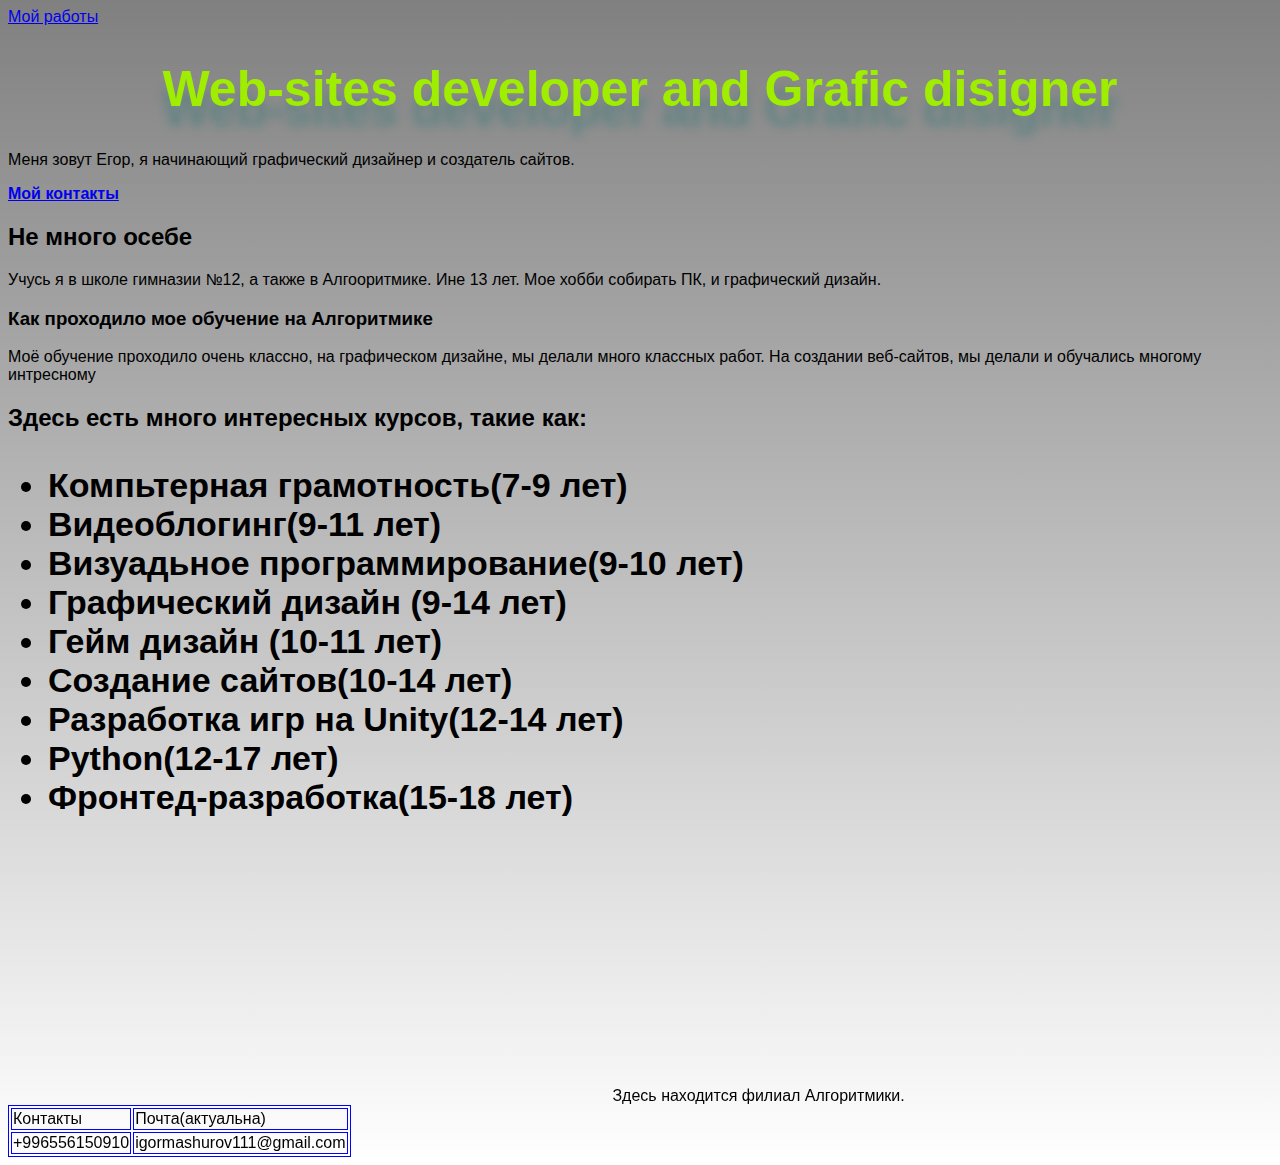
==== index.html @ f55bbf9a "Update index.html" ====
<html>
  <head>
    <title>negor</title>
    <link rel="stylesheet" href="style.css"/>
  </head>
  <body>
    <header>
      <a class="link-header" href="egor.html">Мой работы</a>
    </header>
    <main>
      <section class="description">
        <h1>Web-sites developer and Grafic disigner</h1>
        <div class="container-description">
          <p class="egor">Меня зовут Егор, я начинающий графический дизайнер и создатель сайтов.</p>

        </div>
      </section>
      <nav>
        <div class="container-nav">
          <a class="link-mysites" href="mysites.html"><b></b></a>
          <a class="link-info" href="info.html"><b>Мой контакты</b></a>
          <h2>Не много осебе</h2>
          <p class="egor">Учусь я в школе гимназии №12, а также в Алгооритмике. Ине 13 лет. Мое хобби собирать ПК, и графический дизайн.</p>
          <h3>Как проходило мое обучение на Алгоритмике</h3>
          <p2 class="egor">Моё обучение проходило очень классно, на графическом дизайне, мы делали много классных работ. На создании веб-сайтов, мы делали и обучались многому интресному</p2> 
        </div>
      </nav>
      <h2> Здесь есть много интересных курсов, такие как:
            <ul>
                <li>Компьтерная грамотность(7-9 лет)</li>
                   <li> Видеоблогинг(9-11 лет)</li>
                    <li>Визуадьное программирование(9-10 лет)</li>
                    <li>Графический дизайн (9-14 лет)</li>
                    <li>Гейм дизайн (10-11 лет)</li>
                    <li>Создание сайтов(10-14 лет)</li>
                    <li>Разработка игр на Unity(12-14 лет)</li>
                    <li>Python(12-17 лет)</li>
                    <li>Фронтед-разработка(15-18 лет)</li>
                    </ul>
                    </h2>
    </main>
  
        <iframe src="https://www.google.com/maps/embed?pb=!1m18!1m12!1m3!1d2924.2605493936717!2d74.58700217645483!3d42.86734450290171!2m3!1f0!2f0!3f0!3m2!1i1024!2i768!4f13.1!3m3!1m2!1s0x389ec82885156d5f%3A0xf84422d044df8667!2zMTY2INGD0LsuINCR0L7QutC-0L3QsdCw0LXQstCwLCDQkdC40YjQutC10Lo!5e0!3m2!1sru!2skg!4v1702718981017!5m2!1sru!2skg" width="600px" height="250px" style="border:0;" allowfullscreen="" loading="lazy" referrerpolicy="no-referrer-when-downgrade"></iframe>
        <p4>Здесь находится филиал Алгоритмики.</p4>
        <footer>
          <table style="border:1px solid blue;">
            <tr>
              <td style="border:1px solid blue;">Контакты</td>
              <td style="border:1px solid blue;">Почта(актуальна)</td>
              </tr>
              <tr>
                <td style="border:1px solid blue;">+996556150910</td>
                <td style="border:1px solid blue;">igormashurov111@gmail.com</td>
                </tr>
                </table>
      </footer>
  </body>
</html>
---- style.css ----
body {
    background-image:linear-gradient(grey,white);
    font-family:'Franklin Gothic Medium', 'Arial Narrow', Arial, sans-serif;
} 
h1 {
    text-align: center;
    color: #9FEE00;
    font-size: 50px;
    text-shadow: 0px 20px 10px rgba(29, 115, 115, 0.38);
}
user agent stylesheet
:-webkit-any(article, aside, nav, section) h1 {
    font-size: 1.5em;
    margin-block-start: 0.83em;
    margin-block-end: 0.83em;
}
user agent stylesheet
h1 {
    display: block;
    font-size: 2em;
    margin-block-start: 0.67em;
    margin-block-end: 0.67em;
    margin-inline-start: 0px;
    margin-inline-end: 0px;
    font-weight: bold;
}
.egor{
 color:black;
        

}
p4 {
text-align: center;
}
footer{

} 
.gallery {
    display: flex;
    justify-content: flex-start;
    width: 300px;
    height: 450px;
}
mark{
    color:red;
}
ul{
    font-family:'Trebuchet MS', 'Lucida Sans Unicode', 'Lucida Grande', 'Lucida Sans', Arial, sans-serif;
    font-size: 34px;
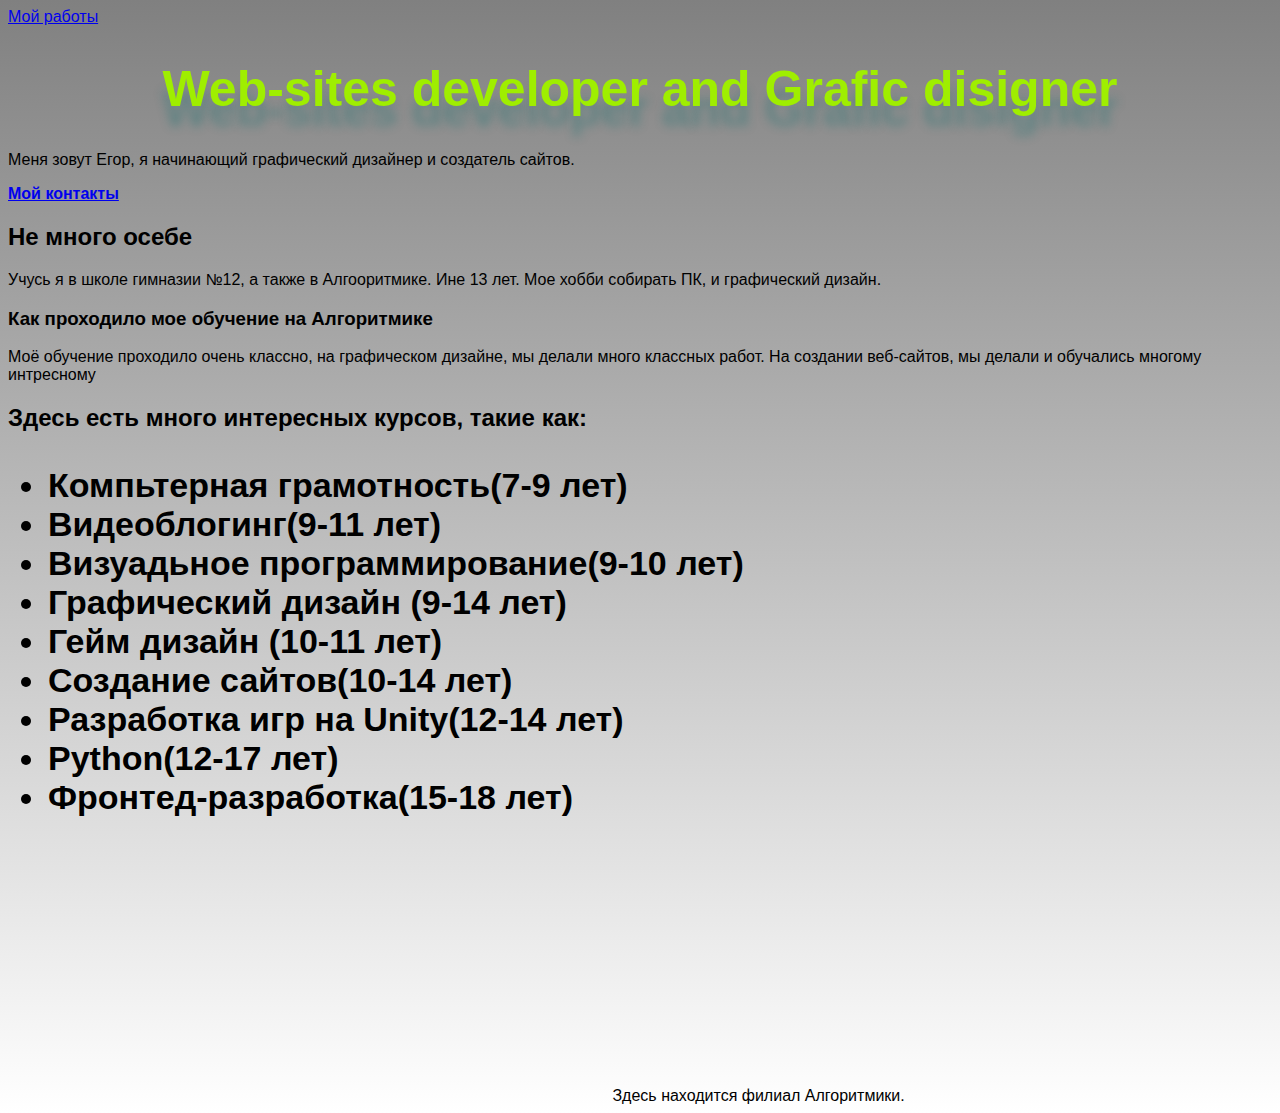
==== commit fe1ae51b: "Update index.html" ====
--- a/index.html
+++ b/index.html
@@ -17,8 +17,8 @@
       </section>
       <nav>
         <div class="container-nav">
-          <a class="link-mysites" href="mysites.html"><b></b></a>
-          <a class="link-info" href="info.html"><b>Мой контакты</b></a>
+          <a class="link-mysites" href="social.html"><b></b></a>
+          <a class="link-info" href="social.html"><b>Мой контакты</b></a>
           <h2>Не много осебе</h2>
           <p class="egor">Учусь я в школе гимназии №12, а также в Алгооритмике. Ине 13 лет. Мое хобби собирать ПК, и графический дизайн.</p>
           <h3>Как проходило мое обучение на Алгоритмике</h3>
@@ -43,16 +43,7 @@
         <iframe src="https://www.google.com/maps/embed?pb=!1m18!1m12!1m3!1d2924.2605493936717!2d74.58700217645483!3d42.86734450290171!2m3!1f0!2f0!3f0!3m2!1i1024!2i768!4f13.1!3m3!1m2!1s0x389ec82885156d5f%3A0xf84422d044df8667!2zMTY2INGD0LsuINCR0L7QutC-0L3QsdCw0LXQstCwLCDQkdC40YjQutC10Lo!5e0!3m2!1sru!2skg!4v1702718981017!5m2!1sru!2skg" width="600px" height="250px" style="border:0;" allowfullscreen="" loading="lazy" referrerpolicy="no-referrer-when-downgrade"></iframe>
         <p4>Здесь находится филиал Алгоритмики.</p4>
         <footer>
-          <table style="border:1px solid blue;">
-            <tr>
-              <td style="border:1px solid blue;">Контакты</td>
-              <td style="border:1px solid blue;">Почта(актуальна)</td>
-              </tr>
-              <tr>
-                <td style="border:1px solid blue;">+996556150910</td>
-                <td style="border:1px solid blue;">igormashurov111@gmail.com</td>
-                </tr>
-                </table>
+          
       </footer>
   </body>
 </html>
--- a/style.css
+++ b/style.css
@@ -47,3 +47,13 @@
 ul{
     font-family:'Trebuchet MS', 'Lucida Sans Unicode', 'Lucida Grande', 'Lucida Sans', Arial, sans-serif;
     font-size: 34px;
+    .egor01{
+    width: 401px;
+    height: 200px;
+}
+.egor0{
+    width:300px;
+    height:200px;
+
+}
+
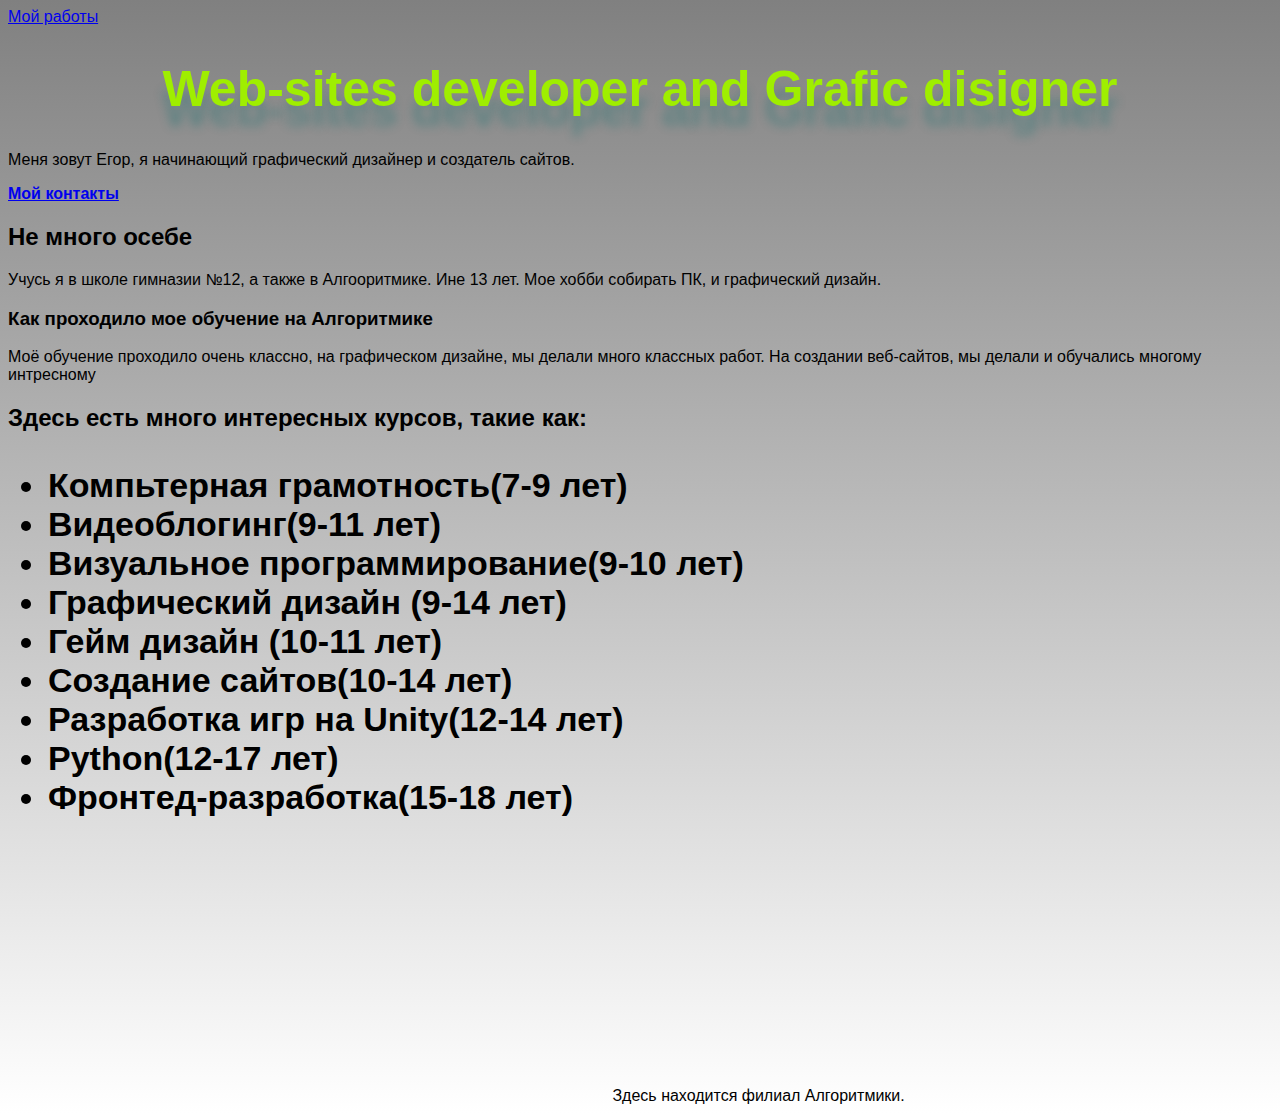
==== commit aa5f077d: "Update index.html" ====
--- a/index.html
+++ b/index.html
@@ -1,5 +1,6 @@
 <html>
   <head>
+    <meta name="google-site-verification" content="T6RTD05DgUknW3yr5xryk2Gsct9bY8ITFKBxkoP4Mk8" />
     <title>negor</title>
     <link rel="stylesheet" href="style.css"/>
   </head>
@@ -29,7 +30,7 @@
             <ul>
                 <li>Компьтерная грамотность(7-9 лет)</li>
                    <li> Видеоблогинг(9-11 лет)</li>
-                    <li>Визуадьное программирование(9-10 лет)</li>
+                    <li>Визуальное программирование(9-10 лет)</li>
                     <li>Графический дизайн (9-14 лет)</li>
                     <li>Гейм дизайн (10-11 лет)</li>
                     <li>Создание сайтов(10-14 лет)</li>
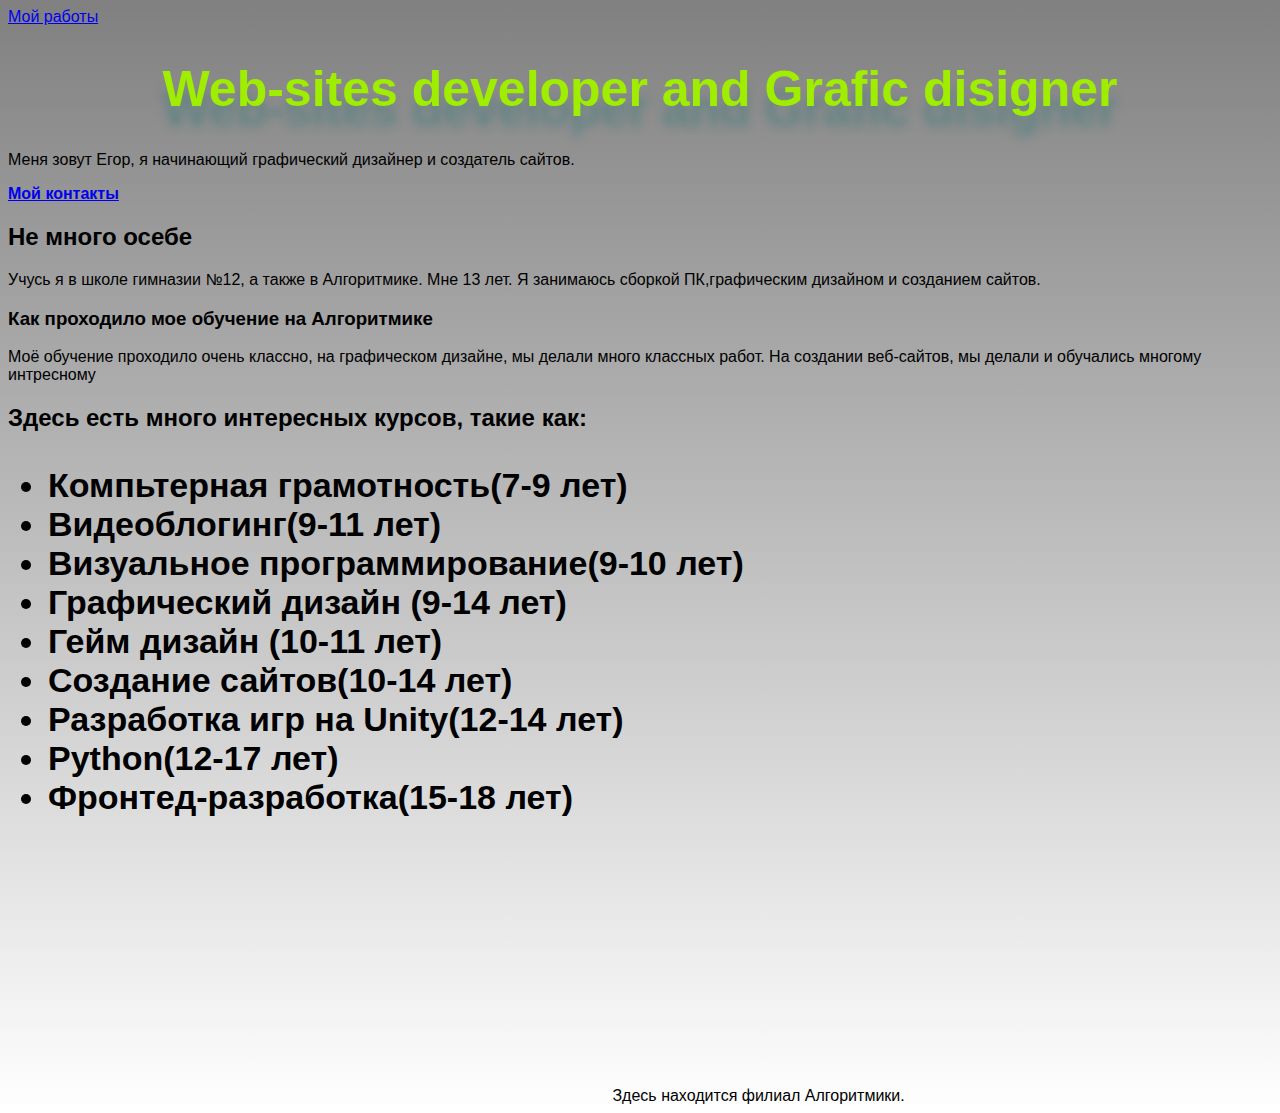
==== commit c7049283: "Update index.html" ====
--- a/index.html
+++ b/index.html
@@ -21,7 +21,7 @@
           <a class="link-mysites" href="social.html"><b></b></a>
           <a class="link-info" href="social.html"><b>Мой контакты</b></a>
           <h2>Не много осебе</h2>
-          <p class="egor">Учусь я в школе гимназии №12, а также в Алгооритмике. Ине 13 лет. Мое хобби собирать ПК, и графический дизайн.</p>
+          <p class="egor">Учусь я в школе гимназии №12, а также в Алгоритмике. Мне 13 лет. Я занимаюсь сборкой ПК,графическим дизайном и созданием сайтов.</p>
           <h3>Как проходило мое обучение на Алгоритмике</h3>
           <p2 class="egor">Моё обучение проходило очень классно, на графическом дизайне, мы делали много классных работ. На создании веб-сайтов, мы делали и обучались многому интресному</p2> 
         </div>
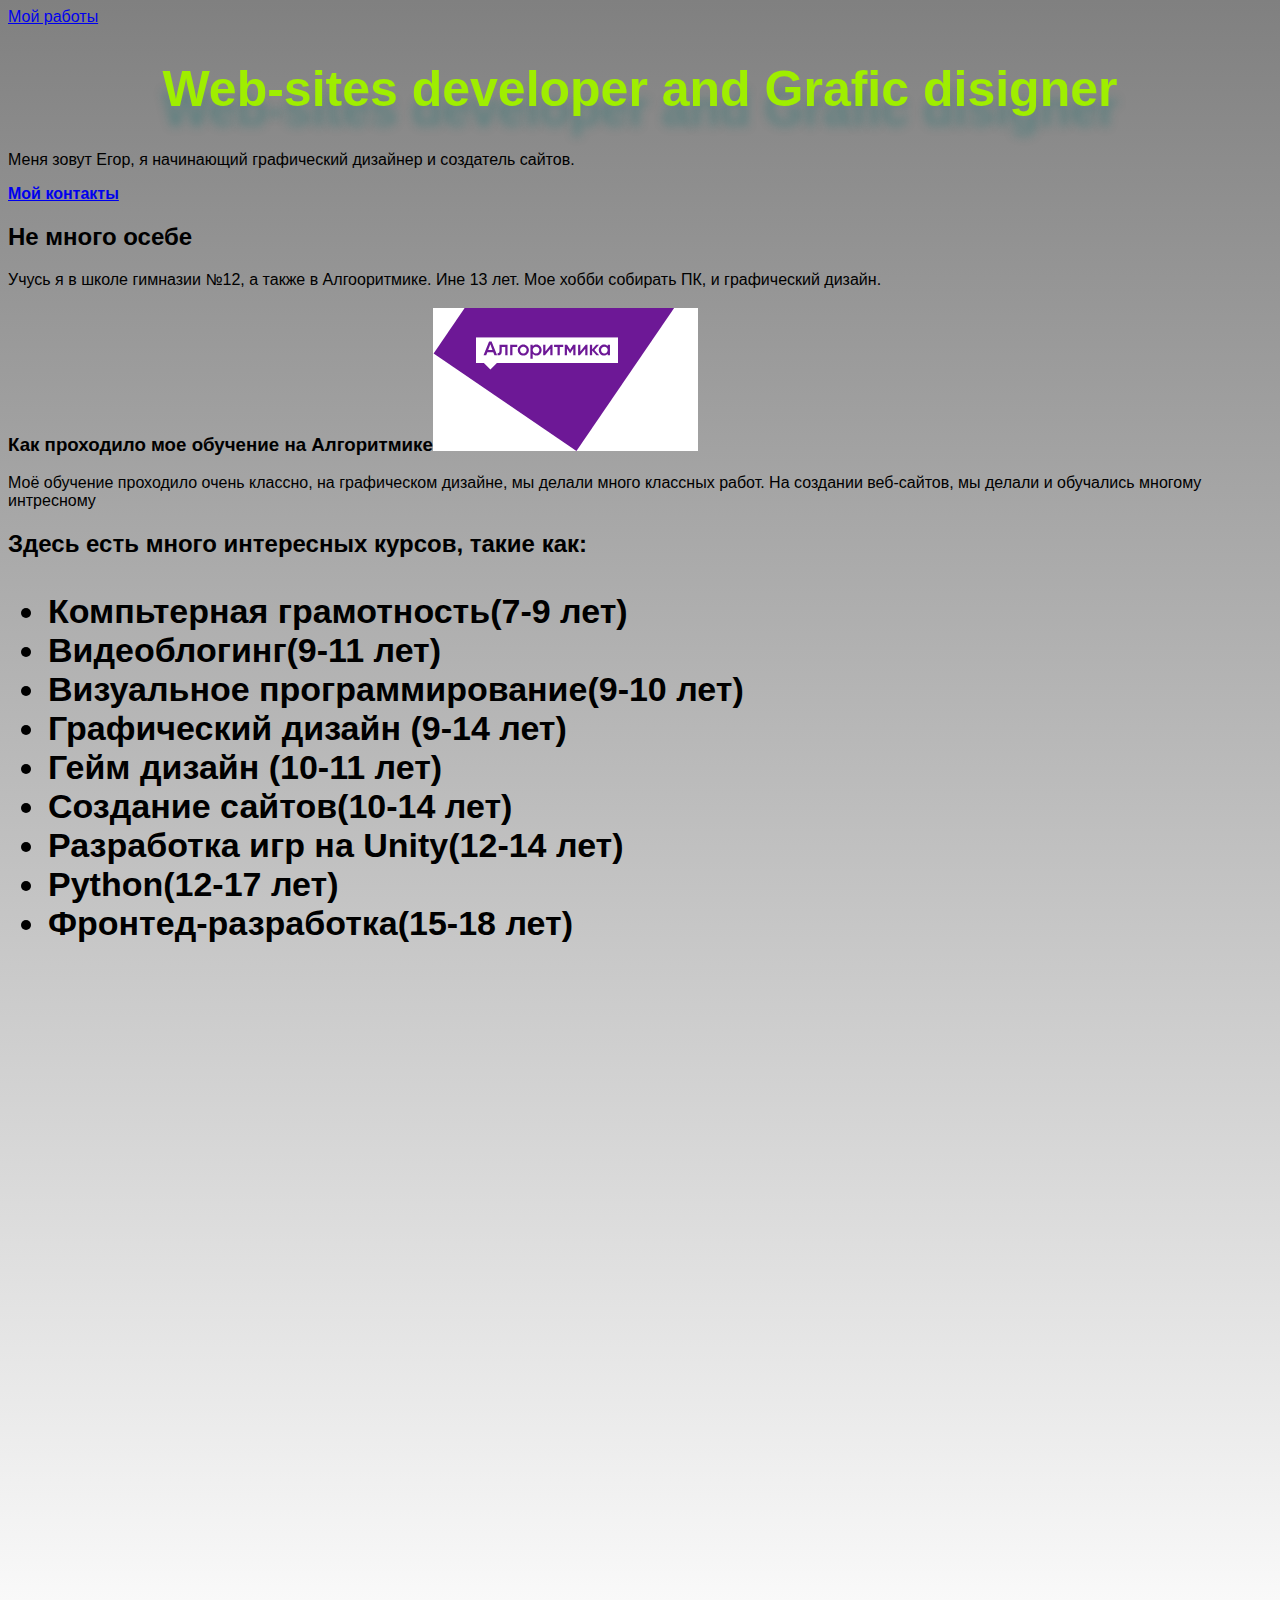
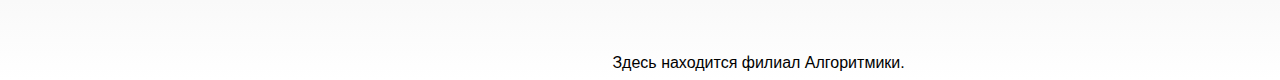
==== commit dff404ad: "Update index.html" ====
--- a/index.html
+++ b/index.html
@@ -1,7 +1,7 @@
 <html>
   <head>
     <meta name="google-site-verification" content="T6RTD05DgUknW3yr5xryk2Gsct9bY8ITFKBxkoP4Mk8" />
-    <title>negor</title>
+    <title>Web-sites</title>
     <link rel="stylesheet" href="style.css"/>
   </head>
   <body>
@@ -21,8 +21,9 @@
           <a class="link-mysites" href="social.html"><b></b></a>
           <a class="link-info" href="social.html"><b>Мой контакты</b></a>
           <h2>Не много осебе</h2>
-          <p class="egor">Учусь я в школе гимназии №12, а также в Алгоритмике. Мне 13 лет. Я занимаюсь сборкой ПК,графическим дизайном и созданием сайтов.</p>
-          <h3>Как проходило мое обучение на Алгоритмике</h3>
+
+          <p class="egor">Учусь я в школе гимназии №12, а также в Алгооритмике. Ине 13 лет. Мое хобби собирать ПК, и графический дизайн.</p>
+          <h3>Как проходило мое обучение на Алгоритмике<img src="[data-uri]"></h3>
           <p2 class="egor">Моё обучение проходило очень классно, на графическом дизайне, мы делали много классных работ. На создании веб-сайтов, мы делали и обучались многому интресному</p2> 
         </div>
       </nav>
@@ -39,6 +40,7 @@
                     <li>Фронтед-разработка(15-18 лет)</li>
                     </ul>
                     </h2>
+                    <iframe width="784" height="441" src="https://www.youtube.com/embed/jk8ShkjHpjw" title="«Алгоритмика»: как научить школьников программированию" frameborder="0" allow="accelerometer; autoplay; clipboard-write; encrypted-media; gyroscope; picture-in-picture; web-share" allowfullscreen></iframe>
     </main>
   
         <iframe src="https://www.google.com/maps/embed?pb=!1m18!1m12!1m3!1d2924.2605493936717!2d74.58700217645483!3d42.86734450290171!2m3!1f0!2f0!3f0!3m2!1i1024!2i768!4f13.1!3m3!1m2!1s0x389ec82885156d5f%3A0xf84422d044df8667!2zMTY2INGD0LsuINCR0L7QutC-0L3QsdCw0LXQstCwLCDQkdC40YjQutC10Lo!5e0!3m2!1sru!2skg!4v1702718981017!5m2!1sru!2skg" width="600px" height="250px" style="border:0;" allowfullscreen="" loading="lazy" referrerpolicy="no-referrer-when-downgrade"></iframe>
